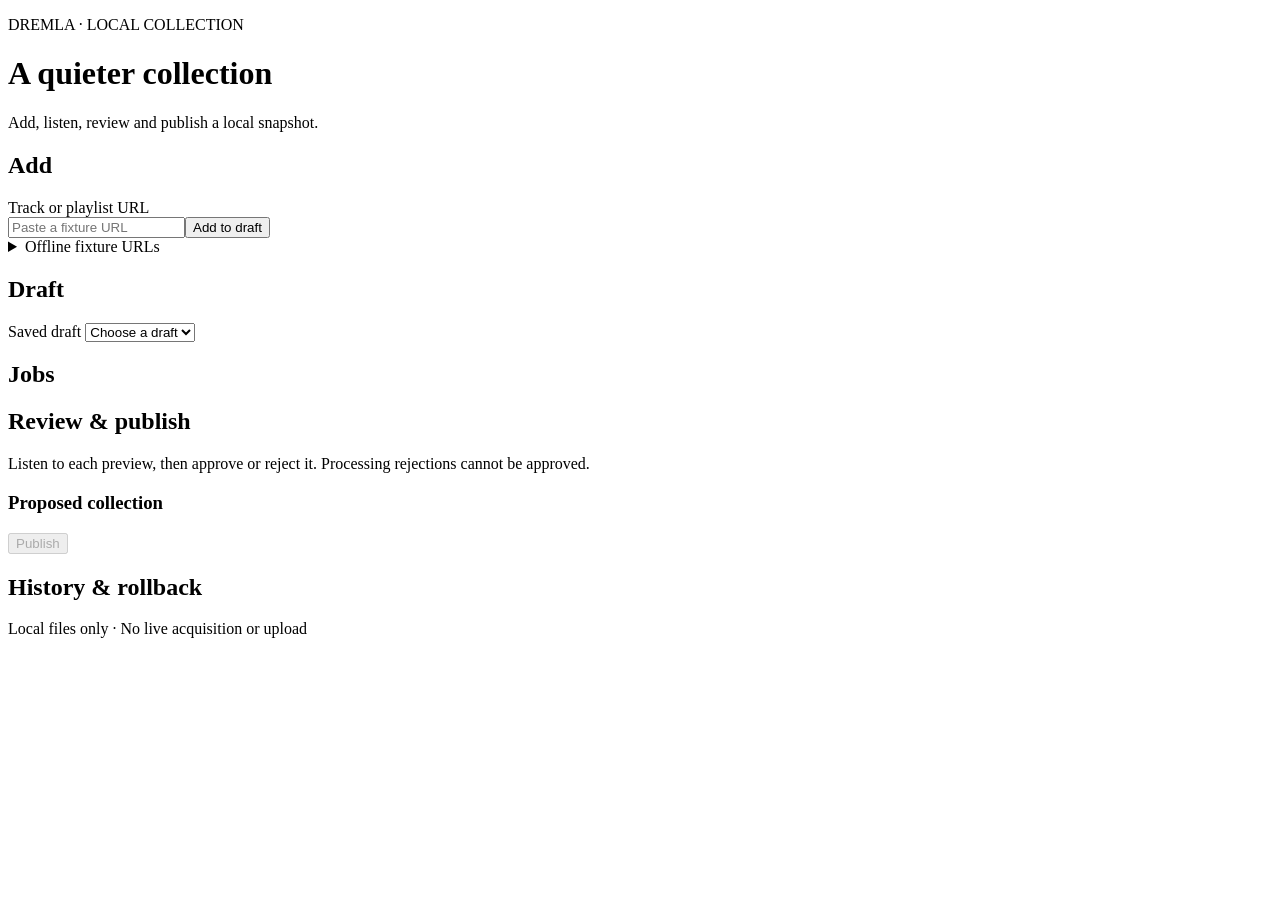
==== collection-service/dremla_collection/static/index.html @ f87c5de4 "feat: host-only collection service — fixture slice from URL to reviewed, versioned snapshot (#44) Ho" ====
<!doctype html>
<html lang="en">
<head><meta charset="utf-8"><meta name="viewport" content="width=device-width,initial-scale=1"><title>Dremla · Collection</title><link rel="stylesheet" href="/app.css"><script defer src="/app.js"></script></head>
<body>
<header><p class="eyebrow">DREMLA · LOCAL COLLECTION</p><h1>A quieter collection</h1><p>Add, listen, review and publish a local snapshot.</p></header>
<main>
<p id="error" role="alert" hidden></p>
<section aria-labelledby="add-title"><h2 id="add-title">Add</h2><form id="add"><label for="url">Track or playlist URL</label><div class="row"><input id="url" type="url" required placeholder="Paste a fixture URL"><button>Add to draft</button></div></form><details><summary>Offline fixture URLs</summary><p>Single track: <code>https://www.youtube.com/watch?v=fxAmbient01</code></p><p>Playlist: <code>https://www.youtube.com/playlist?list=PLFixtureCalm01</code></p><p>The playlist includes a calm track, an acquisition failure and a high-LRA rejection, plus the single track for deduplication.</p></details></section>
<section aria-labelledby="draft-title"><h2 id="draft-title">Draft</h2><label>Saved draft <select id="draft-picker"><option value="">Choose a draft</option></select></label><div id="draft"></div></section>
<section aria-labelledby="jobs-title"><h2 id="jobs-title">Jobs</h2><p id="worker-error" role="alert" hidden>The processing worker has stopped. Restart the service before processing more tracks.</p><div id="jobs"></div></section>
<section aria-labelledby="review-title"><h2 id="review-title">Review &amp; publish</h2><p>Listen to each preview, then approve or reject it. Processing rejections cannot be approved.</p><div id="results"></div><h3>Proposed collection</h3><div id="selection"></div><p id="diff"></p><button id="publish" disabled>Publish</button></section>
<section aria-labelledby="history-title"><h2 id="history-title">History &amp; rollback</h2><div id="history"></div></section>
</main><footer>Local files only · No live acquisition or upload</footer>
</body></html>
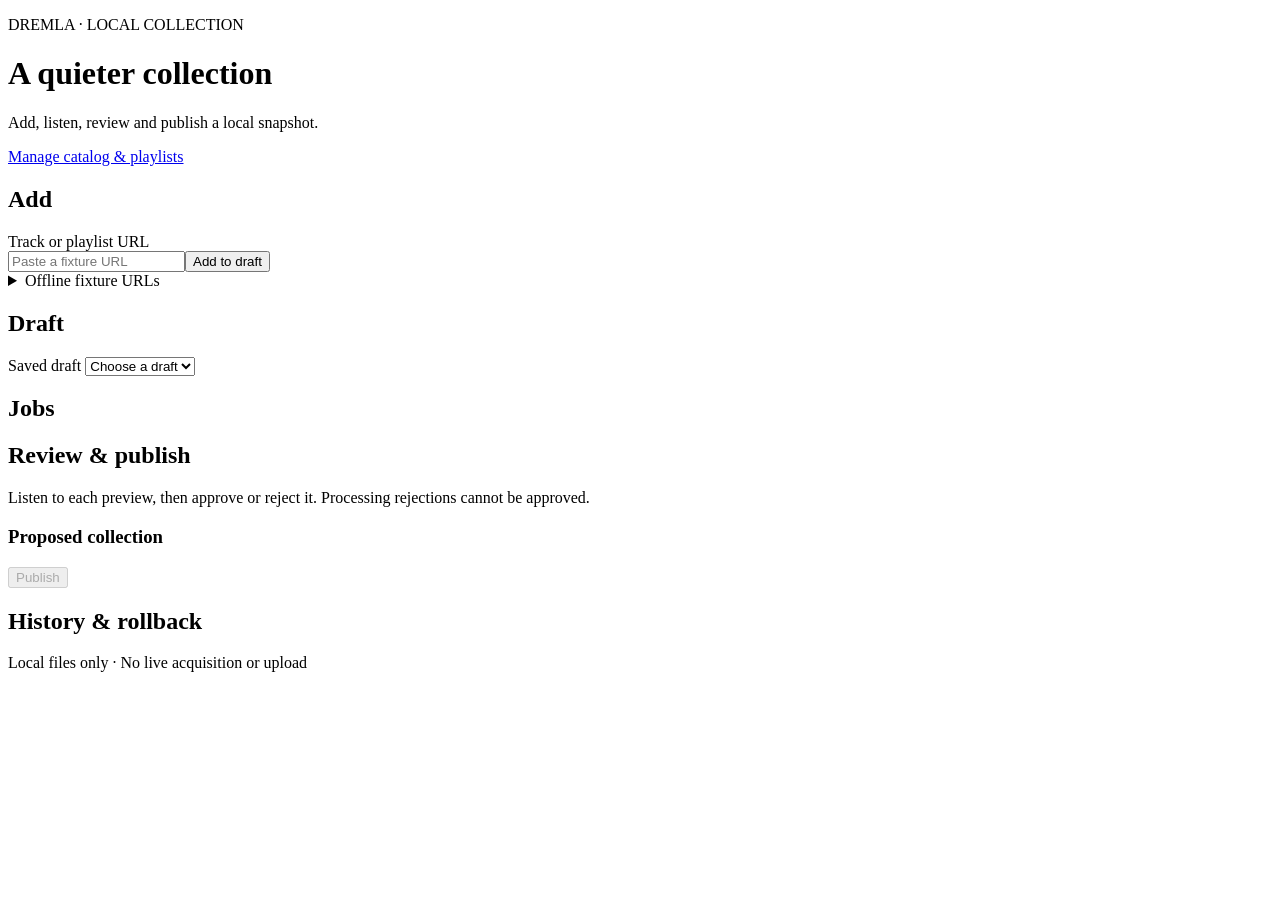
==== commit 221afe3b: "feat: catalog and playlist management with versioned dremla.catalog/1 export (#49) Host-only catalog" ====
--- a/collection-service/dremla_collection/static/index.html
+++ b/collection-service/dremla_collection/static/index.html
@@ -2,7 +2,7 @@
 <html lang="en">
 <head><meta charset="utf-8"><meta name="viewport" content="width=device-width,initial-scale=1"><title>Dremla · Collection</title><link rel="stylesheet" href="/app.css"><script defer src="/app.js"></script></head>
 <body>
-<header><p class="eyebrow">DREMLA · LOCAL COLLECTION</p><h1>A quieter collection</h1><p>Add, listen, review and publish a local snapshot.</p></header>
+<header><p class="eyebrow">DREMLA · LOCAL COLLECTION</p><h1>A quieter collection</h1><p>Add, listen, review and publish a local snapshot.</p><nav><a href="/catalog">Manage catalog &amp; playlists</a></nav></header>
 <main>
 <p id="error" role="alert" hidden></p>
 <section aria-labelledby="add-title"><h2 id="add-title">Add</h2><form id="add"><label for="url">Track or playlist URL</label><div class="row"><input id="url" type="url" required placeholder="Paste a fixture URL"><button>Add to draft</button></div></form><details><summary>Offline fixture URLs</summary><p>Single track: <code>https://www.youtube.com/watch?v=fxAmbient01</code></p><p>Playlist: <code>https://www.youtube.com/playlist?list=PLFixtureCalm01</code></p><p>The playlist includes a calm track, an acquisition failure and a high-LRA rejection, plus the single track for deduplication.</p></details></section>
